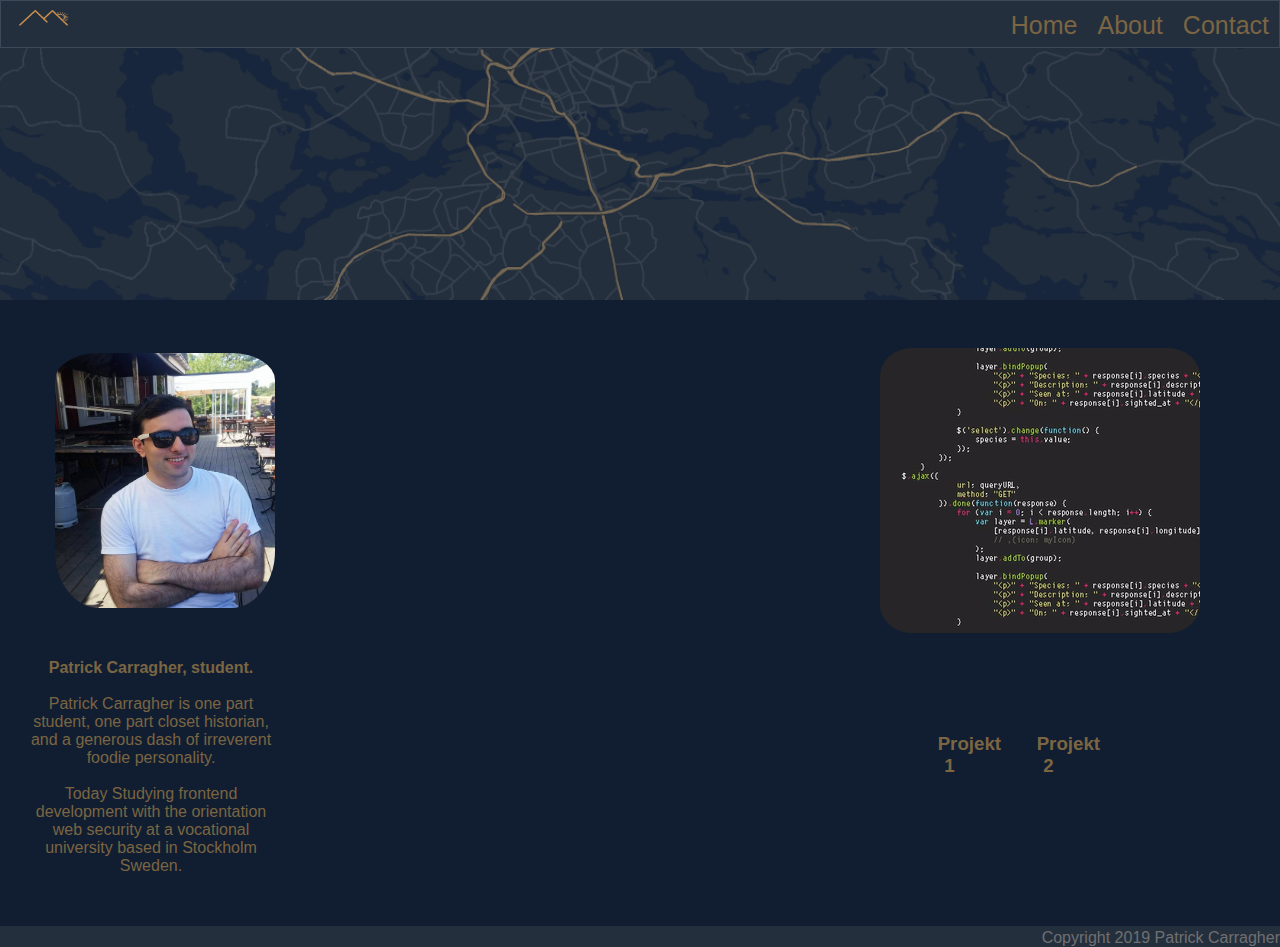
==== about.html @ a68644fe "Final commit" ====
<!DOCTYPE html>
<html lang="en">

<head>
  <meta charset="UTF-8" />
  <meta name="viewport" content="width=device-width, initial-scale=1.0" />
  <meta http-equiv="X-UA-Compatible" content="ie=edge" />
  <title>Projekt 2</title>
  <link rel="stylesheet" href="css/about.css" />
</head>

<body>
  <div class="container">
    <header>
      <img src="../img/ICON.png" alt="Icon" />
      <h1>About</h1>
    </header>

    <nav>
      <img src="../img/icon2.png" alt="Icon" />
      <ul>
        <li>
          <a href="index.html">Home</a>
        </li>
        <li>
          <a href="about.html">About</a>
        </li>
        <li>
          <a href="https://i.imgur.com/9VSGyxu.png">Contact</a>
        </li>
      </ul>
    </nav>

    <hero>
      <div class="mapwide"></div>
    </hero>

    <main>

      <img class="profile" src="img/profilebig.png" alt="me" />
      <img class="gif" src="/img/ezgif2.gif" alt="gif of code" />
    </main>

    <about>
      <div class="about-text">
        <h4>Patrick Carragher, student.</h4>
        <br>

        Patrick Carragher is one part student, one part closet historian, and a generous dash of irreverent
        foodie
        personality.
        <br>
        <br>
        Today Studying frontend development with the orientation
        web security at a vocational university based in Stockholm Sweden.

      </div>
    </about>

    <text>
      <div class="projects">
        <!-- <h3>Projekt:</h3> -->
        <img class="gif" src="/img/ezgif2.gif" alt="gif of code" <!-- Most recent project up top. -->
        <ul style="list-style-type: none">
          <li>
            <a href="https://github.com/Puttzer/Projekt2-webbsida-slutprov">
              <h3>Projekt 2</h3>
            </a>
          </li>
          <li>
            <a href="https://github.com/maxaakre/projekt-1-layoutprojekt">
              <h3>Projekt 1</h3>
            </a>
          </li>
        </ul>
      </div>
    </text>

    <contact>
      <ul>
        <li>
          <img src="/img/envelope.png" alt="Envelope" />
          <h3>patcar960912@student. jenseneducation.se</h3>
        </li>
        <li>
          <a href="https://github.com/Puttzer"><img src="/img/github-sign.png" alt="github logo" /></a>
        </li>
      </ul>
    </contact>

    <footer>Copyright 2019 Patrick Carragher</footer>
  </div>
</body>

</html>
---- css/about.css ----
* {
  margin: 0;
  padding: 0;
  box-sizing: border-box;
}

body {
  background: #111e31;
  height: 100vh;
}

.container {
  display: grid;
  grid-template-columns: repeat(1, 1fr);
  grid-template-rows: repeat(6, auto);
  height: 100%;
  width: 100%;
}

.container header {
  grid-area: 1/1/2/2;
  background-color: #111e31;
  color: #7b6542;
  display: flex;
  padding-top: 40px;
  padding-bottom: 49px;
  font-family: Arial, Helvetica, sans-serif;
  font-style: italic;
}

.container header img {
  width: 50%;
  margin-left: 25px;
}

.container h1 {
  display: flex;
  align-self: center;
}

.container nav {
  grid-area: 2/1/3/2;
  height: 47.9px;
  text-align: center;
  font-family: Arial, Helvetica, sans-serif;
  background: #17263c;
  border: solid 1px #3d495b;
  font-size: 25px;
}
.container nav img {
  display: none;
}
/* UL och A nedan är generell styling så inte behövs göras om och om igen */
.container ul {
  list-style-type: none;
  display: flex;
  justify-content: center;
}
.container a {
  text-decoration: none;
  color: #7b6542;
  display: block;
  padding: 10px;
}

.container li:last-of-type {
  border-right: none;
}

.container main {
  grid-area: 3/1/4/2;
  background-color: #111e31;
  text-align: center;
  color: white;
  display: flex;
  justify-content: center;
}

.container main .profile {
  border-radius: 8%;
  width: 50%;
  padding-top: 30px;
}

.container about {
  grid-area: 4/1/5/2;
  width: 85%;
  margin: 26px;

  font-size: 15px;
  font-family: Arial, Helvetica, sans-serif;
  font-style: normal;
  color: #7b6542;
  display: flex;
  text-align: center;
}

.container text {
  width: 85%;
  margin: 26px;

  grid-area: 5/1/6/2;
  font-size: 15px;
  font-family: Arial, Helvetica, sans-serif;
  font-style: normal;
  color: #7b6542;
  display: flex;
  text-align: center;
  box-shadow: 0px 3px 6px rgba(0, 0, 0, 0.4);
  border: solid 1px #3d495b;
  border-radius: 15px;
}

.container text .gif {
  padding-top: 5px;
  width: 290px;
  padding-left: 25px;
  padding-top: 20px;
  border-radius: 10%;
}

.container contact {
  grid-area: 7/1/8/2;
  color: #7b6542;
  font-size: 15px;
  width: 100%;
  background-color: #242f3e;
  font-family: Arial, Helvetica, sans-serif;
  font-style: normal;
  color: #7b6542;
  display: flex;
  text-align: center;
  box-shadow: 0px 3px 6px rgba(0, 0, 0, 0.4);
  /* border: solid 1px #3d495b; */
}
.container contact ul {
  display: flex;
  flex-direction: column;
}

.container footer {
  display: flex;
  grid-area: 8/1/9/2;
  justify-content: flex-end;
  align-items: flex-end;
  height: 50%;
  margin-top: 25px;
  color: #707070;
  background-color: #242f3e;
}

/* Saker som inte dyker upp på mobilsidan */

.container .mapwide {
  height: 300px;
  display: none;
  background: url("../img/mapwide.png") no-repeat center/cover;
}

.container main .gif {
  display: none;
}

/* --------------------------------------------------------------------- */
@media screen and (min-width: 992px) {
  .container {
    grid-template-columns: repeat(4, 1fr);
    grid-template-rows: repeat(6, auto);
  }

  .container nav {
    position: fixed;
    top: 0;
    left: 0;
    display: flex;
    justify-content: space-between;
    width: 100%;
    background: #242f3e;
  }

  .container nav img {
    display: block;
    width: 10%;
  }

  .container hero {
    grid-area: 1/1/2/5;
    width: 100%;
  }

  .container .mapwide {
    display: block;
  }

  .container main {
    grid-area: 2/1/3/5;
    display: flex;
    margin-top: 47.9px;
    text-align: unset;
    justify-content: space-between;
    padding-left: 80px;
    padding-right: 80px;
  }

  .container main .profile {
    width: 220px;
    height: 100%;
    border-radius: 20%;
    margin: -25px;
  }

  .container main .gif {
    display: flex;
    width: 320px;
  }

  .gif {
    border-radius: 10%;
  }

  .container text {
    grid-area: 3/3/4/5;
    border: none;
    display: flex;
    box-shadow: none;
    font-size: 20px;
    text-align: center;
    justify-content: flex-end;
    margin: 0;
    padding: 90px;
    padding-right: 150px;
    font-size: 16px;
    width: 95%;
  }

  .container text .projects {
    grid-area: 4/1/5/6;
  }
  .projects h3 {
    height: 25px;
    width: 30%;
    /* border: outset #3d495b;
    background: #242f3e; */
    margin: auto;
  }
  .projects h3:hover {
    color: #3d495b;
  }
  .projects h3:active {
    color: #ffffff;
  }
  .container about {
    grid-area: 3/1/4/3;
  }

  .container .about-text {
    font-size: 16px;
    width: 250px;
  }
  .container text ul {
    flex-flow: row-reverse;
  }

  .container footer {
    display: flex;
    grid-area: 4/1/5/5;
    justify-content: flex-end;
    background: #242f3e;
    font-family: Arial, Helvetica, sans-serif;
  }

  /* Saker som inte display på desktop */
  .container text .gif {
    display: none;
  }
  .container contact {
    display: none;
  }
  .container header {
    display: none;
  }
  /* Generell styling i Desktop */
  .container li {
    border-right: none;
  }
}
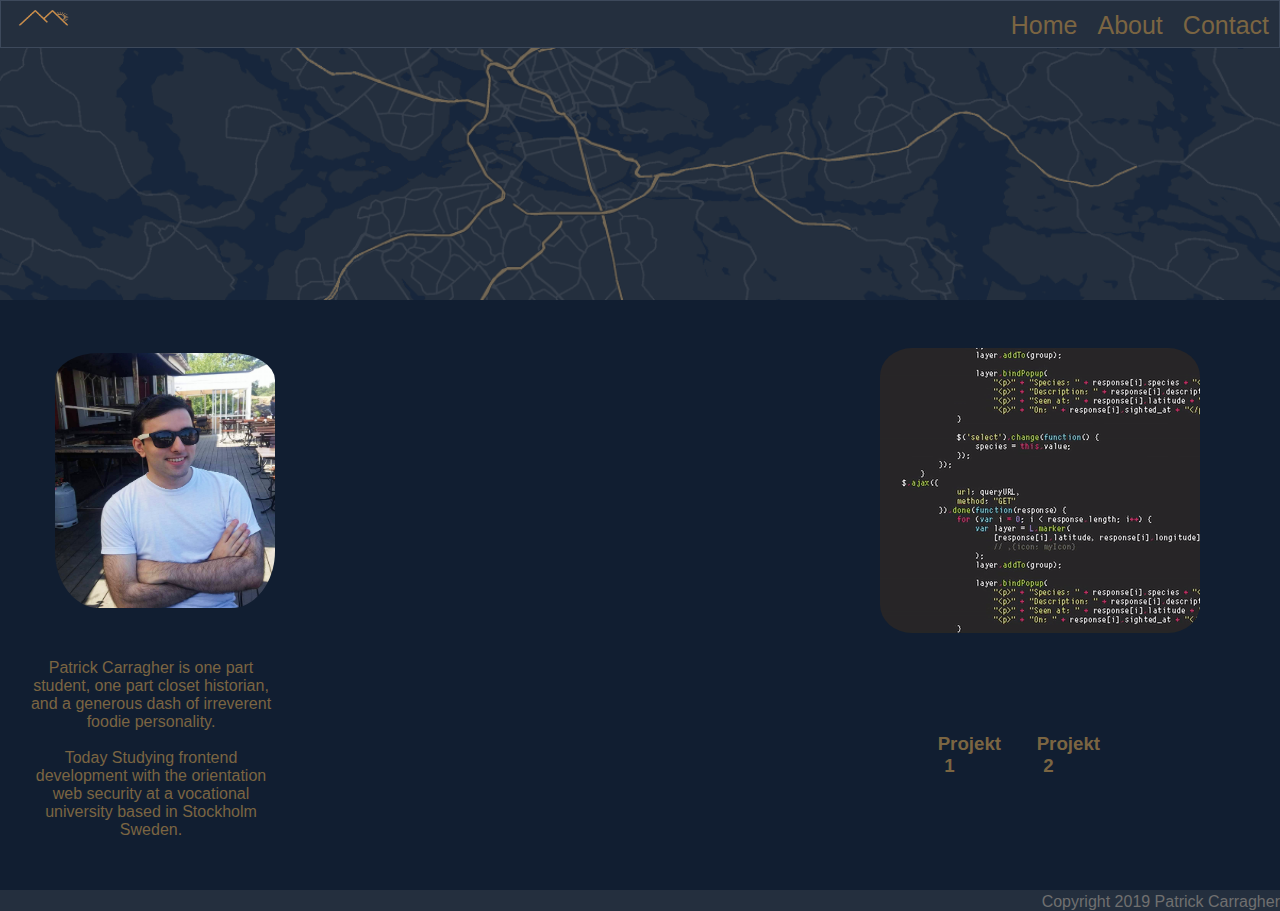
==== commit 83684624: "Final finish (maybe)" ====
--- a/about.html
+++ b/about.html
@@ -1,95 +1,100 @@
 <!DOCTYPE html>
 <html lang="en">
+  <head>
+    <meta charset="UTF-8" />
+    <meta name="viewport" content="width=device-width, initial-scale=1.0" />
+    <meta http-equiv="X-UA-Compatible" content="ie=edge" />
+    <title>Projekt 2</title>
+    <link rel="stylesheet" href="css/about.css" />
+  </head>
 
-<head>
-  <meta charset="UTF-8" />
-  <meta name="viewport" content="width=device-width, initial-scale=1.0" />
-  <meta http-equiv="X-UA-Compatible" content="ie=edge" />
-  <title>Projekt 2</title>
-  <link rel="stylesheet" href="css/about.css" />
-</head>
+  <body>
+    <div class="container">
+      <header>
+        <img src="../img/ICON.png" alt="Icon" />
+        <h1>About</h1>
+      </header>
 
-<body>
-  <div class="container">
-    <header>
-      <img src="../img/ICON.png" alt="Icon" />
-      <h1>About</h1>
-    </header>
-
-    <nav>
-      <img src="../img/icon2.png" alt="Icon" />
-      <ul>
-        <li>
-          <a href="index.html">Home</a>
-        </li>
-        <li>
-          <a href="about.html">About</a>
-        </li>
-        <li>
-          <a href="https://i.imgur.com/9VSGyxu.png">Contact</a>
-        </li>
-      </ul>
-    </nav>
-
-    <hero>
-      <div class="mapwide"></div>
-    </hero>
-
-    <main>
-
-      <img class="profile" src="img/profilebig.png" alt="me" />
-      <img class="gif" src="/img/ezgif2.gif" alt="gif of code" />
-    </main>
-
-    <about>
-      <div class="about-text">
-        <h4>Patrick Carragher, student.</h4>
-        <br>
-
-        Patrick Carragher is one part student, one part closet historian, and a generous dash of irreverent
-        foodie
-        personality.
-        <br>
-        <br>
-        Today Studying frontend development with the orientation
-        web security at a vocational university based in Stockholm Sweden.
-
-      </div>
-    </about>
-
-    <text>
-      <div class="projects">
-        <!-- <h3>Projekt:</h3> -->
-        <img class="gif" src="/img/ezgif2.gif" alt="gif of code" <!-- Most recent project up top. -->
-        <ul style="list-style-type: none">
+      <nav>
+        <img src="../img/icon2.png" alt="Icon" />
+        <ul>
           <li>
-            <a href="https://github.com/Puttzer/Projekt2-webbsida-slutprov">
-              <h3>Projekt 2</h3>
-            </a>
+            <a href="index.html">Home</a>
           </li>
           <li>
-            <a href="https://github.com/maxaakre/projekt-1-layoutprojekt">
-              <h3>Projekt 1</h3>
-            </a>
+            <a href="about.html">About</a>
+          </li>
+          <li>
+            <a href="https://i.imgur.com/9VSGyxu.png">Contact</a>
           </li>
         </ul>
-      </div>
-    </text>
+      </nav>
 
-    <contact>
-      <ul>
-        <li>
-          <img src="/img/envelope.png" alt="Envelope" />
-          <h3>patcar960912@student. jenseneducation.se</h3>
-        </li>
-        <li>
-          <a href="https://github.com/Puttzer"><img src="/img/github-sign.png" alt="github logo" /></a>
-        </li>
-      </ul>
-    </contact>
+      <hero>
+        <div class="mapwide"></div>
+      </hero>
 
-    <footer>Copyright 2019 Patrick Carragher</footer>
-  </div>
-</body>
+      <main>
+        <img class="profile" src="img/profilebig.png" alt="me" />
+        <img class="gif" src="/img/ezgif2.gif" alt="gif of code" />
+      </main>
 
-</html>+      <about>
+        <div class="about-text">
+          Patrick Carragher is one part student, one part closet historian, and
+          a generous dash of irreverent foodie personality.
+          <br />
+          <br />
+          Today Studying frontend development with the orientation web security
+          at a vocational university based in Stockholm Sweden.
+        </div>
+      </about>
+
+      <text>
+        <div class="projects">
+          <!-- <h3>Projekt:</h3> -->
+          <img
+            class="gif"
+            src="/img/ezgif2.gif"
+            alt="gif of code"
+            <!--
+            Most
+            recent
+            project
+            up
+            top.
+            --
+          />
+          <ul style="list-style-type: none">
+            <li>
+              <a href="https://github.com/Puttzer/Projekt2-webbsida-slutprov">
+                <h3>Projekt 2</h3>
+              </a>
+            </li>
+            <li>
+              <a href="https://github.com/maxaakre/projekt-1-layoutprojekt">
+                <h3>Projekt 1</h3>
+              </a>
+            </li>
+          </ul>
+        </div>
+      </text>
+
+      <contact>
+        <ul>
+          <li>
+            <img src="/img/envelope.png" alt="Envelope" />
+            <h3>patcar960912@student. jenseneducation.se</h3>
+          </li>
+          <li>
+            <a href="https://github.com/Puttzer"
+              ><img src="/img/github-sign.png" alt="github logo"
+            /></a>
+          </li>
+        </ul>
+      </contact>
+
+      <footer>Copyright 2019 Patrick Carragher</footer>
+    </div>
+  </body>
+</html>
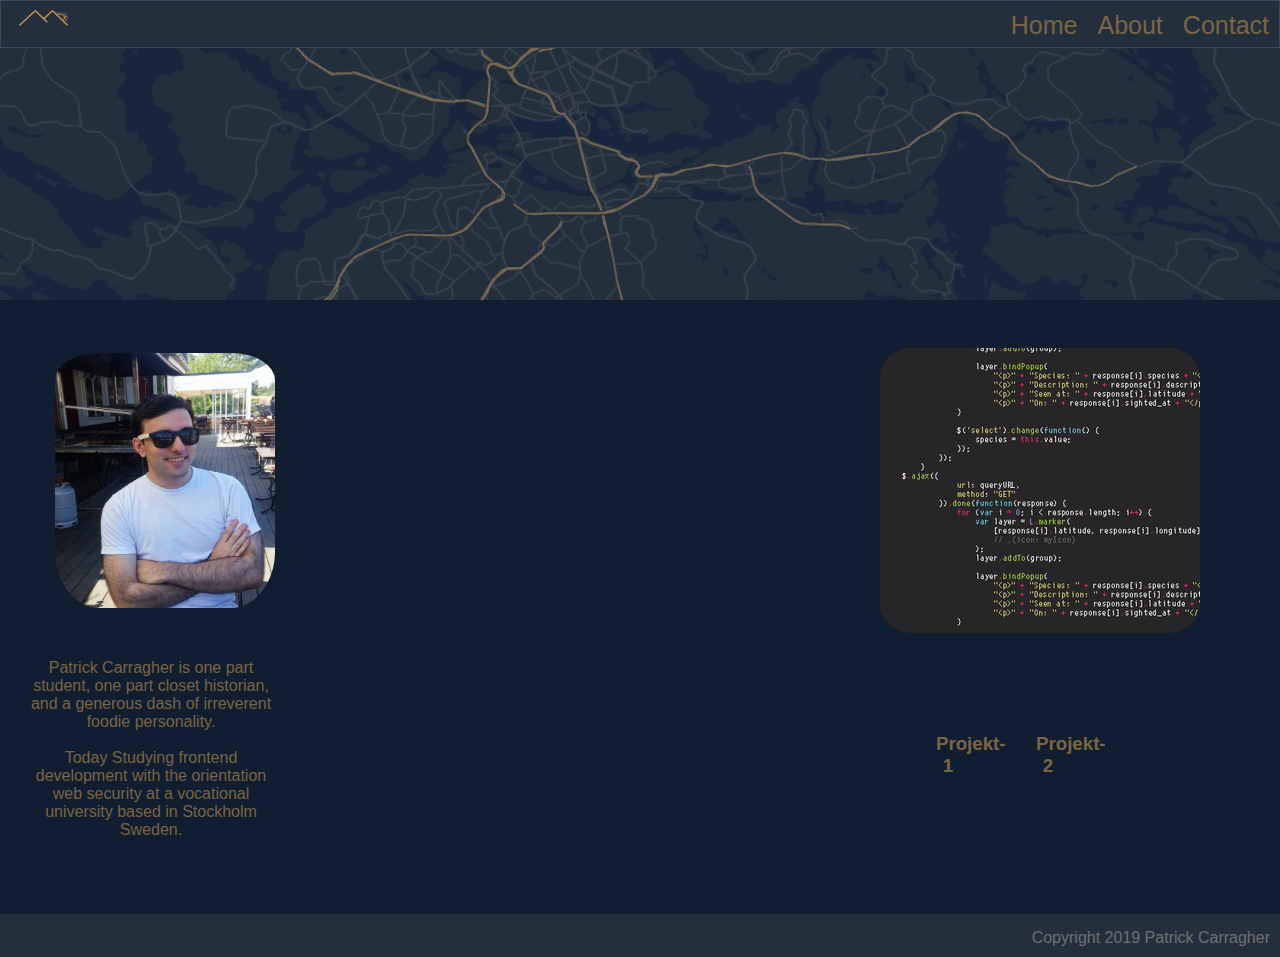
==== commit 2ebb7ca4: "Final" ====
--- a/about.html
+++ b/about.html
@@ -53,27 +53,16 @@
       <text>
         <div class="projects">
           <!-- <h3>Projekt:</h3> -->
-          <img
-            class="gif"
-            src="/img/ezgif2.gif"
-            alt="gif of code"
-            <!--
-            Most
-            recent
-            project
-            up
-            top.
-            --
-          />
+          <img class="gif" src="/img/ezgif2.gif" alt="gif of code" />
           <ul style="list-style-type: none">
             <li>
               <a href="https://github.com/Puttzer/Projekt2-webbsida-slutprov">
-                <h3>Projekt 2</h3>
+                <h3>Projekt-2</h3>
               </a>
             </li>
             <li>
               <a href="https://github.com/maxaakre/projekt-1-layoutprojekt">
-                <h3>Projekt 1</h3>
+                <h3>Projekt-1</h3>
               </a>
             </li>
           </ul>
--- a/css/about.css
+++ b/css/about.css
@@ -116,7 +116,6 @@
   width: 290px;
   padding-left: 25px;
   padding-top: 20px;
-  border-radius: 10%;
 }
 
 .container contact {
@@ -267,6 +266,8 @@
     justify-content: flex-end;
     background: #242f3e;
     font-family: Arial, Helvetica, sans-serif;
+    margin-top: 49px;
+    padding: 10px;
   }
 
   /* Saker som inte display på desktop */
